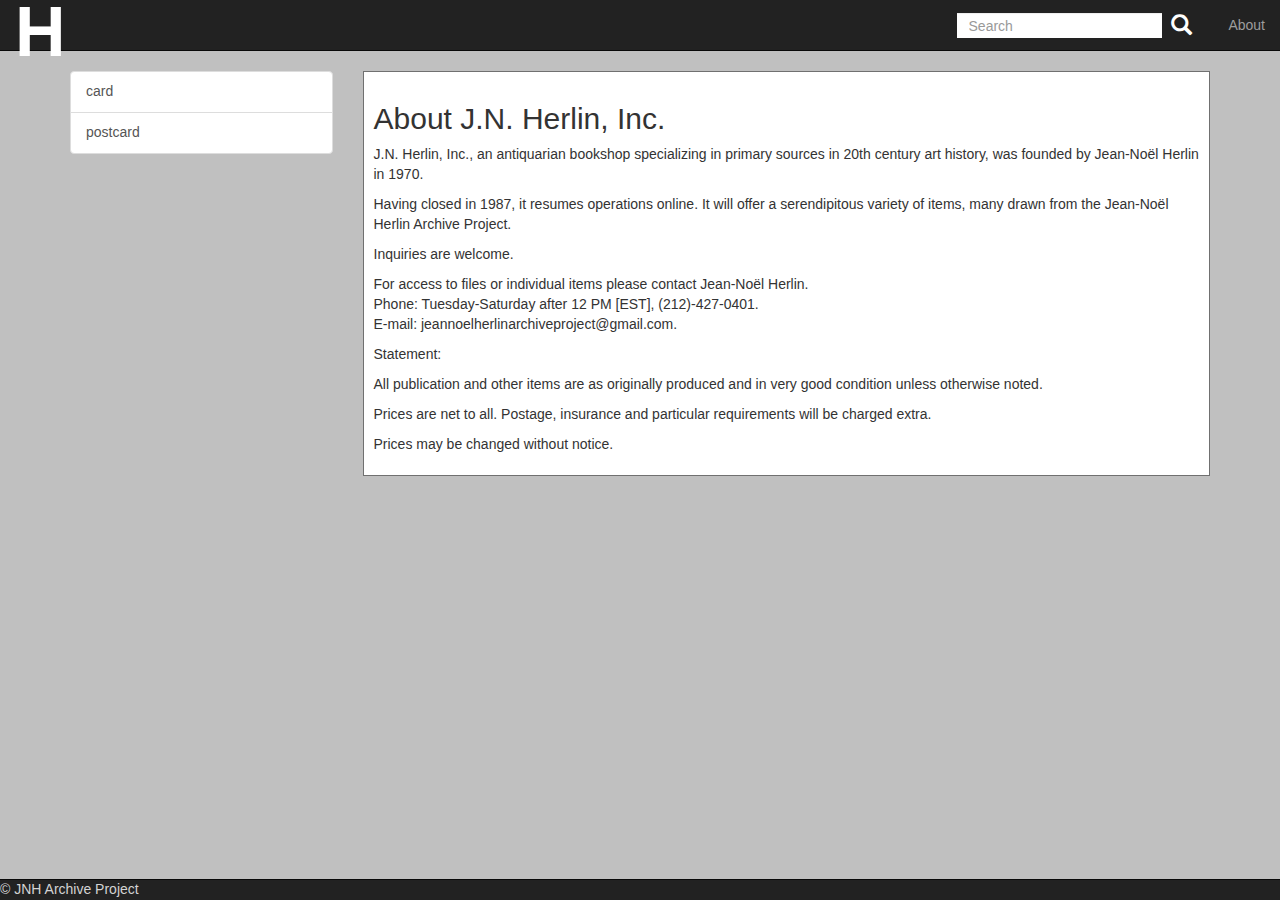
==== about/index.html @ fe05dbe8 "Built jnh-archive-project from commit 11431ac on branch gh-pages" ====
<!DOCTYPE html><html class=no-js><head><meta charset=utf-8><meta http-equiv=X-UA-Compatible content="IE=edge"><title>About J.N. Herlin, Inc.</title><meta name=description content=""><meta name=viewport content="width=device-width,initial-scale=1"><!-- Place favicon.ico and apple-touch-icon(s) in the root directory --><link rel=stylesheet href=/css/main.3810.css><script src=/js/head-scripts.d1e4.js></script></head><body><!--[if lt IE 8]>
        <p class="browsehappy">You are using an <strong>outdated</strong> browser. Please <a href="http://browsehappy.com/">upgrade your browser</a> to improve your experience.</p>
    <![endif]--><nav class="navbar navbar-inverse navbar-static-top"><div class=container-fluid><div class=navbar-header><button type=button class="navbar-toggle collapsed" data-toggle=collapse data-target=#bs-example-navbar-collapse-1><span class=sr-only>Toggle navigation</span> <span class=icon-bar></span> <span class=icon-bar></span> <span class=icon-bar></span></button><!--a href="/"><span class="glyphicon glyphicon-home" aria-hidden="true"></span></a--> <a href="/"><h1 class=navbar-brand>H</h1></a></div><div class="collapse navbar-collapse" id=bs-example-navbar-collapse-1><ul class="nav navbar-nav navbar-right"><li><form class="navbar-form navbar-left" role=search><div class=form-group><input id=search-input class=form-control placeholder=Search> <button type=submit><span class="glyphicon glyphicon-search white dkgray" aria-label=submit></span></button></div></form></li><li><a href=/about class="" role="">About</a></li><!--li><a href="#" class="btn btn-white btn-med active" role="button"><span><i class="fa fa-twitter"></i></span></a></li--></ul></div></div></nav><!--/Begin container--><div class=container><!-- Cards section --><section><div class=row><div class="col-md-3 cat"><div class=list-group><a class=list-group-item href=card>card</a> <a class=list-group-item href=postcard>postcard</a></div></div><div class=col-md-9><article class=archive-card><h2>About J.N. Herlin, Inc.</h2><p>J.N. Herlin, Inc., an antiquarian bookshop specializing in primary sources in 20th century art history, was founded by Jean-Noël Herlin in 1970.</p><p>Having closed in 1987, it resumes operations online. It will offer a serendipitous variety of items, many drawn from the Jean-Noël Herlin Archive Project.</p><p>Inquiries are welcome.</p><p>For access to files or individual items please contact Jean-Noël Herlin.<br>Phone: Tuesday-Saturday after 12 PM [EST], (212)-427-0401.<br>E-mail: jeannoelherlinarchiveproject@gmail.com.</p><p>Statement:</p><p>All publication and other items are as originally produced and in very good condition unless otherwise noted.</p><p>Prices are net to all. Postage, insurance and particular requirements will be charged extra.</p><p>Prices may be changed without notice.</p></article></div></div></section><div class=clearfix></div><footer class="navbar navbar-inverse navbar-fixed-bottom">&copy; JNH Archive Project</footer></div><!--/end container--><script src=//ajax.googleapis.com/ajax/libs/jquery/1.10.2/jquery.min.js></script><script>window.jQuery || document.write('<script src="/_bower_components/jquery/jquery.min.js"><\/script>')</script><script src=/js/script.2b8e.js></script><!-- Google Analytics: change UA-XXXXX-X to be your site's ID. --><script>(function(b,o,i,l,e,r){b.GoogleAnalyticsObject=l;b[l]||(b[l]=
  function(){(b[l].q=b[l].q||[]).push(arguments)});b[l].l=+new Date;
  e=o.createElement(i);r=o.getElementsByTagName(i)[0];
  e.src='//www.google-analytics.com/analytics.js';
  r.parentNode.insertBefore(e,r)}(window,document,'script','ga'));
  ga('create','UA-XXXXX-X');ga('send','pageview');</script></body></html>
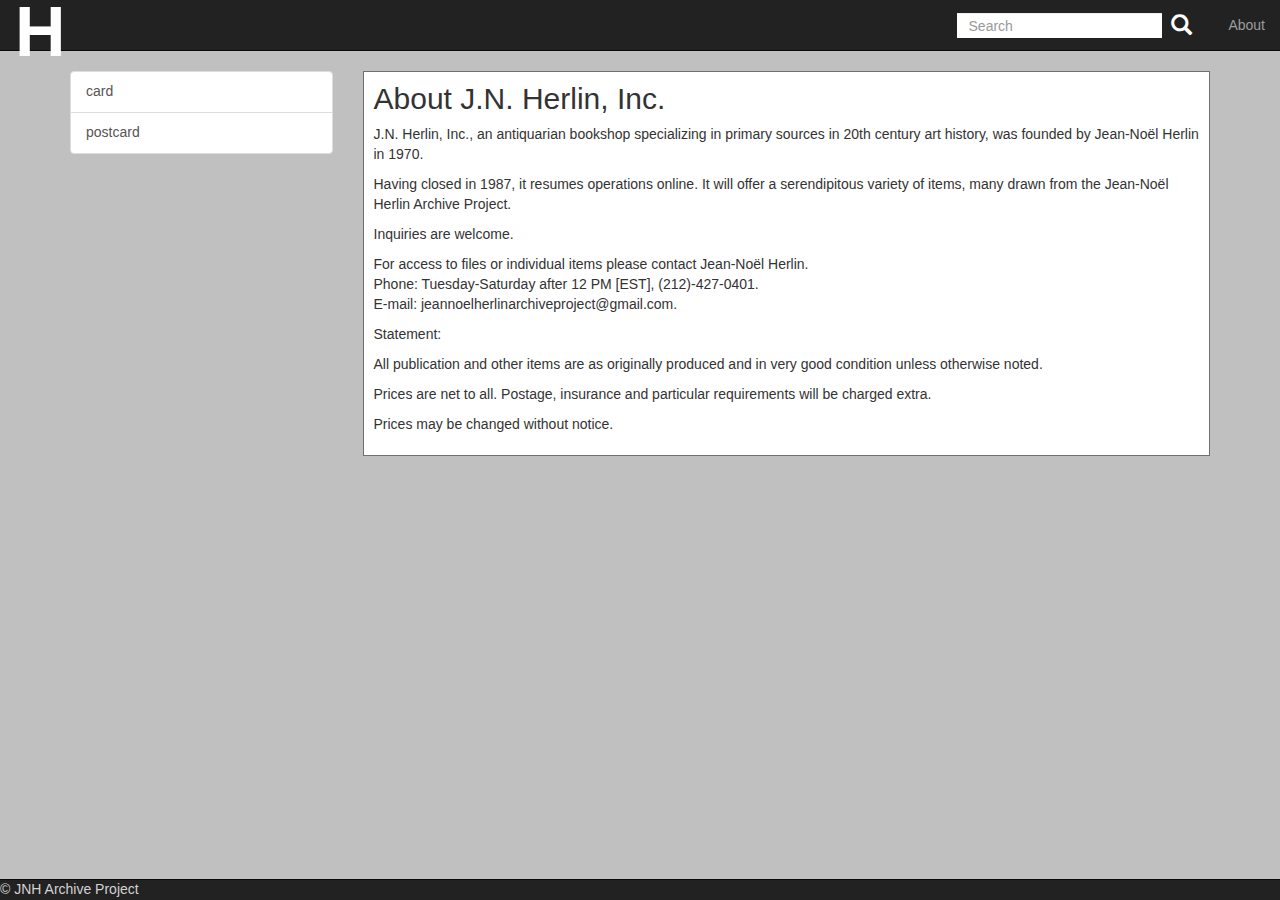
==== commit f6bd9f22: "Built jnh-archive-project from commit 11431ac on branch gh-pages" ====
--- a/about/index.html
+++ b/about/index.html
@@ -1,4 +1,4 @@
-<!DOCTYPE html><html class=no-js><head><meta charset=utf-8><meta http-equiv=X-UA-Compatible content="IE=edge"><title>About J.N. Herlin, Inc.</title><meta name=description content=""><meta name=viewport content="width=device-width,initial-scale=1"><!-- Place favicon.ico and apple-touch-icon(s) in the root directory --><link rel=stylesheet href=/css/main.3810.css><script src=/js/head-scripts.d1e4.js></script></head><body><!--[if lt IE 8]>
+<!DOCTYPE html><html class=no-js><head><meta charset=utf-8><meta http-equiv=X-UA-Compatible content="IE=edge"><title>About J.N. Herlin, Inc.</title><meta name=description content=""><meta name=viewport content="width=device-width,initial-scale=1"><!-- Place favicon.ico and apple-touch-icon(s) in the root directory --><link rel=stylesheet href=/css/main.8133.css><script src=/js/head-scripts.d1e4.js></script></head><body><!--[if lt IE 8]>
         <p class="browsehappy">You are using an <strong>outdated</strong> browser. Please <a href="http://browsehappy.com/">upgrade your browser</a> to improve your experience.</p>
     <![endif]--><nav class="navbar navbar-inverse navbar-static-top"><div class=container-fluid><div class=navbar-header><button type=button class="navbar-toggle collapsed" data-toggle=collapse data-target=#bs-example-navbar-collapse-1><span class=sr-only>Toggle navigation</span> <span class=icon-bar></span> <span class=icon-bar></span> <span class=icon-bar></span></button><!--a href="/"><span class="glyphicon glyphicon-home" aria-hidden="true"></span></a--> <a href="/"><h1 class=navbar-brand>H</h1></a></div><div class="collapse navbar-collapse" id=bs-example-navbar-collapse-1><ul class="nav navbar-nav navbar-right"><li><form class="navbar-form navbar-left" role=search><div class=form-group><input id=search-input class=form-control placeholder=Search> <button type=submit><span class="glyphicon glyphicon-search white dkgray" aria-label=submit></span></button></div></form></li><li><a href=/about class="" role="">About</a></li><!--li><a href="#" class="btn btn-white btn-med active" role="button"><span><i class="fa fa-twitter"></i></span></a></li--></ul></div></div></nav><!--/Begin container--><div class=container><!-- Cards section --><section><div class=row><div class="col-md-3 cat"><div class=list-group><a class=list-group-item href=card>card</a> <a class=list-group-item href=postcard>postcard</a></div></div><div class=col-md-9><article class=archive-card><h2>About J.N. Herlin, Inc.</h2><p>J.N. Herlin, Inc., an antiquarian bookshop specializing in primary sources in 20th century art history, was founded by Jean-Noël Herlin in 1970.</p><p>Having closed in 1987, it resumes operations online. It will offer a serendipitous variety of items, many drawn from the Jean-Noël Herlin Archive Project.</p><p>Inquiries are welcome.</p><p>For access to files or individual items please contact Jean-Noël Herlin.<br>Phone: Tuesday-Saturday after 12 PM [EST], (212)-427-0401.<br>E-mail: jeannoelherlinarchiveproject@gmail.com.</p><p>Statement:</p><p>All publication and other items are as originally produced and in very good condition unless otherwise noted.</p><p>Prices are net to all. Postage, insurance and particular requirements will be charged extra.</p><p>Prices may be changed without notice.</p></article></div></div></section><div class=clearfix></div><footer class="navbar navbar-inverse navbar-fixed-bottom">&copy; JNH Archive Project</footer></div><!--/end container--><script src=//ajax.googleapis.com/ajax/libs/jquery/1.10.2/jquery.min.js></script><script>window.jQuery || document.write('<script src="/_bower_components/jquery/jquery.min.js"><\/script>')</script><script src=/js/script.2b8e.js></script><!-- Google Analytics: change UA-XXXXX-X to be your site's ID. --><script>(function(b,o,i,l,e,r){b.GoogleAnalyticsObject=l;b[l]||(b[l]=
   function(){(b[l].q=b[l].q||[]).push(arguments)});b[l].l=+new Date;
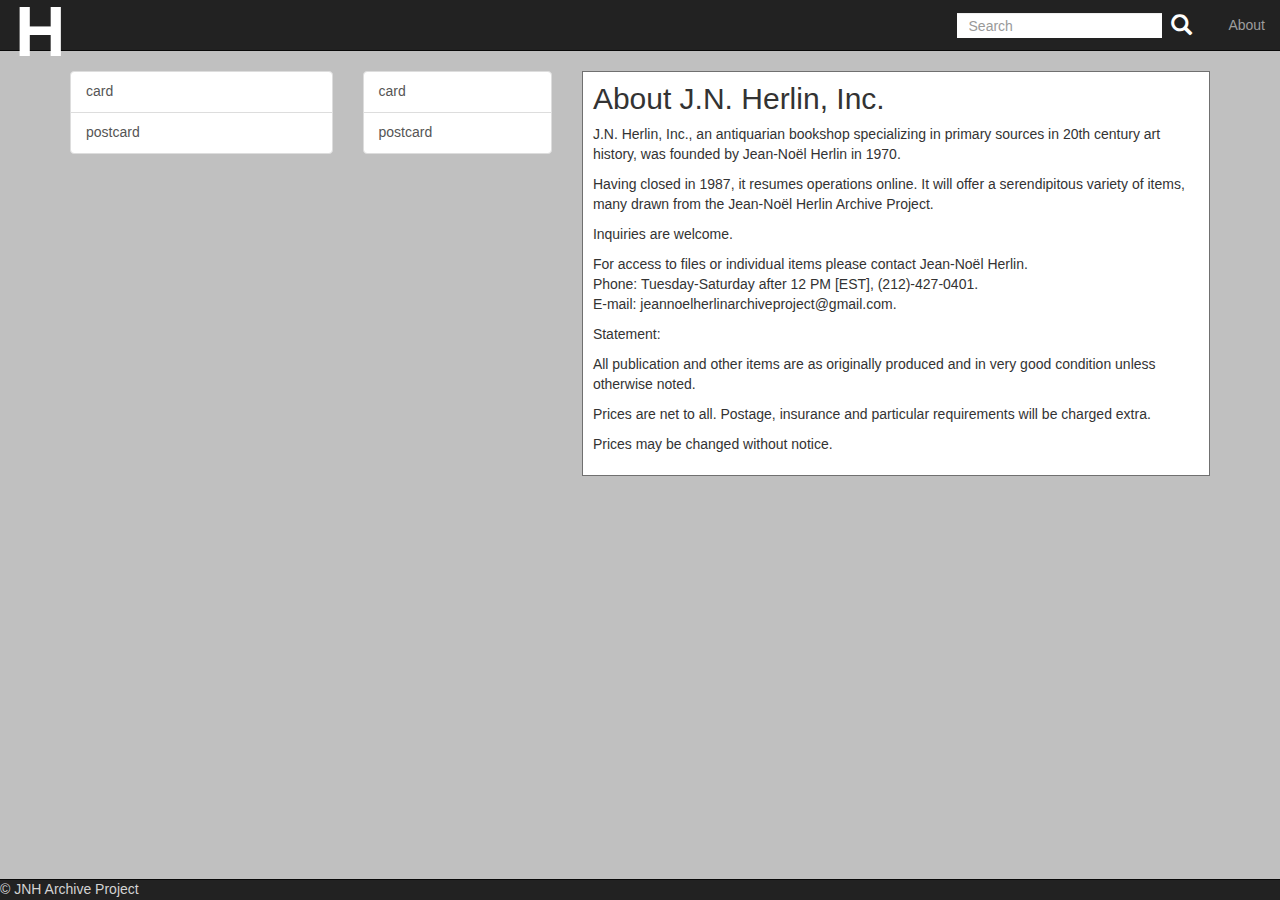
==== commit ab9ce4b9: "Built jnh-archive-project from commit 11431ac on branch gh-pages" ====
--- a/about/index.html
+++ b/about/index.html
@@ -1,6 +1,47 @@
 <!DOCTYPE html><html class=no-js><head><meta charset=utf-8><meta http-equiv=X-UA-Compatible content="IE=edge"><title>About J.N. Herlin, Inc.</title><meta name=description content=""><meta name=viewport content="width=device-width,initial-scale=1"><!-- Place favicon.ico and apple-touch-icon(s) in the root directory --><link rel=stylesheet href=/css/main.8133.css><script src=/js/head-scripts.d1e4.js></script></head><body><!--[if lt IE 8]>
         <p class="browsehappy">You are using an <strong>outdated</strong> browser. Please <a href="http://browsehappy.com/">upgrade your browser</a> to improve your experience.</p>
-    <![endif]--><nav class="navbar navbar-inverse navbar-static-top"><div class=container-fluid><div class=navbar-header><button type=button class="navbar-toggle collapsed" data-toggle=collapse data-target=#bs-example-navbar-collapse-1><span class=sr-only>Toggle navigation</span> <span class=icon-bar></span> <span class=icon-bar></span> <span class=icon-bar></span></button><!--a href="/"><span class="glyphicon glyphicon-home" aria-hidden="true"></span></a--> <a href="/"><h1 class=navbar-brand>H</h1></a></div><div class="collapse navbar-collapse" id=bs-example-navbar-collapse-1><ul class="nav navbar-nav navbar-right"><li><form class="navbar-form navbar-left" role=search><div class=form-group><input id=search-input class=form-control placeholder=Search> <button type=submit><span class="glyphicon glyphicon-search white dkgray" aria-label=submit></span></button></div></form></li><li><a href=/about class="" role="">About</a></li><!--li><a href="#" class="btn btn-white btn-med active" role="button"><span><i class="fa fa-twitter"></i></span></a></li--></ul></div></div></nav><!--/Begin container--><div class=container><!-- Cards section --><section><div class=row><div class="col-md-3 cat"><div class=list-group><a class=list-group-item href=card>card</a> <a class=list-group-item href=postcard>postcard</a></div></div><div class=col-md-9><article class=archive-card><h2>About J.N. Herlin, Inc.</h2><p>J.N. Herlin, Inc., an antiquarian bookshop specializing in primary sources in 20th century art history, was founded by Jean-Noël Herlin in 1970.</p><p>Having closed in 1987, it resumes operations online. It will offer a serendipitous variety of items, many drawn from the Jean-Noël Herlin Archive Project.</p><p>Inquiries are welcome.</p><p>For access to files or individual items please contact Jean-Noël Herlin.<br>Phone: Tuesday-Saturday after 12 PM [EST], (212)-427-0401.<br>E-mail: jeannoelherlinarchiveproject@gmail.com.</p><p>Statement:</p><p>All publication and other items are as originally produced and in very good condition unless otherwise noted.</p><p>Prices are net to all. Postage, insurance and particular requirements will be charged extra.</p><p>Prices may be changed without notice.</p></article></div></div></section><div class=clearfix></div><footer class="navbar navbar-inverse navbar-fixed-bottom">&copy; JNH Archive Project</footer></div><!--/end container--><script src=//ajax.googleapis.com/ajax/libs/jquery/1.10.2/jquery.min.js></script><script>window.jQuery || document.write('<script src="/_bower_components/jquery/jquery.min.js"><\/script>')</script><script src=/js/script.2b8e.js></script><!-- Google Analytics: change UA-XXXXX-X to be your site's ID. --><script>(function(b,o,i,l,e,r){b.GoogleAnalyticsObject=l;b[l]||(b[l]=
+    <![endif]--><nav class="navbar navbar-inverse navbar-static-top"><div class=container-fluid><div class=navbar-header><button type=button class="navbar-toggle collapsed" data-toggle=collapse data-target=#bs-example-navbar-collapse-1><span class=sr-only>Toggle navigation</span> <span class=icon-bar></span> <span class=icon-bar></span> <span class=icon-bar></span></button><!--a href="/"><span class="glyphicon glyphicon-home" aria-hidden="true"></span></a--> <a href="/"><h1 class=navbar-brand>H</h1></a></div><div class="collapse navbar-collapse" id=bs-example-navbar-collapse-1><ul class="nav navbar-nav navbar-right"><li><form class="navbar-form navbar-left" role=search><div class=form-group><input id=search-input class=form-control placeholder=Search> <button type=submit><span class="glyphicon glyphicon-search white dkgray" aria-label=submit></span></button></div></form></li><li><a href=/about class="" role="">About</a></li><!--li><a href="#" class="btn btn-white btn-med active" role="button"><span><i class="fa fa-twitter"></i></span></a></li--></ul></div></div></nav><!--/Begin container--><div class=container><!-- Optional feature section 1 --><section><!--h1>Featured content</h1>
+
+<div class="jumbotron">
+	
+<p>Use with content you may want to feature or not and could also be an image carousel</p>
+
+<a href="#" class="thumbnail">
+	<img src="/img/download.b227.svg" height="auto" width="100%" alt="Feature image alt text">
+</a>
+ 	
+<a class="btn btn-black btn-lg" href="#" role="button">Learn more</a>
+</div--><!--div id="carousel-example-generic" class="carousel slide" data-ride="carousel">
+  <ol class="carousel-indicators">
+    <li data-target="#carousel-example-generic" data-slide-to="0" class="active"></li>
+    <li data-target="#carousel-example-generic" data-slide-to="1"></li>
+    <li data-target="#carousel-example-generic" data-slide-to="2"></li>
+  </ol>
+
+  <div class="carousel-inner" role="listbox">
+    <div class="item active">
+      <img src="/img/download.b227.svg" height="auto" width="100%" alt="Feature image alt text">
+      <div class="carousel-caption">
+        Caption
+      </div>
+    </div>
+    <div class="item">
+      <img src="/img/download.b227.svg" height="auto" width="100%" alt="Feature image alt text">
+      <div class="carousel-caption">
+        Caption
+      </div>
+    </div>
+  </div>
+
+  <a class="left carousel-control" href="#carousel-example-generic" role="button" data-slide="prev">
+    <span class="glyphicon glyphicon-chevron-left" aria-hidden="true"></span>
+    <span class="sr-only">Previous</span>
+  </a>
+  <a class="right carousel-control" href="#carousel-example-generic" role="button" data-slide="next">
+    <span class="glyphicon glyphicon-chevron-right" aria-hidden="true"></span>
+    <span class="sr-only">Next</span>
+  </a>
+</div--></section><section><div class=row><div class="col-md-3 cat"><div class=list-group><a class=list-group-item href=card>card</a> <a class=list-group-item href=postcard>postcard</a></div></div><!-- Begin cards section --><div class=col-md-9><!-- Cards section --><section><div class=row><div class="col-md-3 cat"><div class=list-group><a class=list-group-item href=card>card</a> <a class=list-group-item href=postcard>postcard</a></div></div><div class=col-md-9><article class=archive-card><h2>About J.N. Herlin, Inc.</h2><p>J.N. Herlin, Inc., an antiquarian bookshop specializing in primary sources in 20th century art history, was founded by Jean-Noël Herlin in 1970.</p><p>Having closed in 1987, it resumes operations online. It will offer a serendipitous variety of items, many drawn from the Jean-Noël Herlin Archive Project.</p><p>Inquiries are welcome.</p><p>For access to files or individual items please contact Jean-Noël Herlin.<br>Phone: Tuesday-Saturday after 12 PM [EST], (212)-427-0401.<br>E-mail: jeannoelherlinarchiveproject@gmail.com.</p><p>Statement:</p><p>All publication and other items are as originally produced and in very good condition unless otherwise noted.</p><p>Prices are net to all. Postage, insurance and particular requirements will be charged extra.</p><p>Prices may be changed without notice.</p></article></div></div></section><div class=clearfix></div></div></div></section><div class=clearfix></div><footer class="navbar navbar-inverse navbar-fixed-bottom">&copy; JNH Archive Project</footer></div><!--/end container--><script src=//ajax.googleapis.com/ajax/libs/jquery/1.10.2/jquery.min.js></script><script>window.jQuery || document.write('<script src="/_bower_components/jquery/jquery.min.js"><\/script>')</script><script src=/js/script.2b8e.js></script><!-- Google Analytics: change UA-XXXXX-X to be your site's ID. --><script>(function(b,o,i,l,e,r){b.GoogleAnalyticsObject=l;b[l]||(b[l]=
   function(){(b[l].q=b[l].q||[]).push(arguments)});b[l].l=+new Date;
   e=o.createElement(i);r=o.getElementsByTagName(i)[0];
   e.src='//www.google-analytics.com/analytics.js';
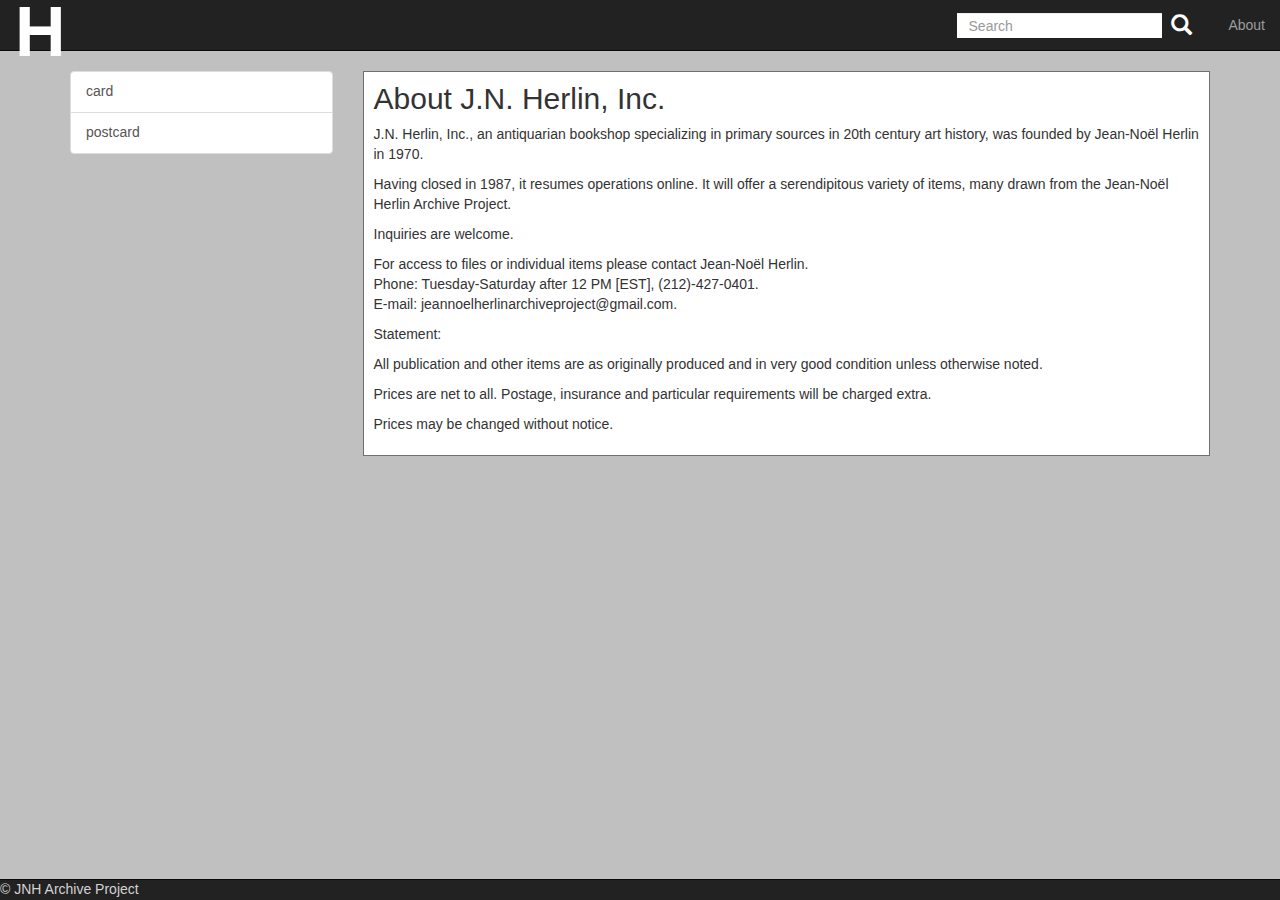
==== commit 06805c4b: "Built jnh-archive-project from commit 11431ac on branch gh-pages" ====
--- a/about/index.html
+++ b/about/index.html
@@ -41,7 +41,7 @@
     <span class="glyphicon glyphicon-chevron-right" aria-hidden="true"></span>
     <span class="sr-only">Next</span>
   </a>
-</div--></section><section><div class=row><div class="col-md-3 cat"><div class=list-group><a class=list-group-item href=card>card</a> <a class=list-group-item href=postcard>postcard</a></div></div><!-- Begin cards section --><div class=col-md-9><!-- Cards section --><section><div class=row><div class="col-md-3 cat"><div class=list-group><a class=list-group-item href=card>card</a> <a class=list-group-item href=postcard>postcard</a></div></div><div class=col-md-9><article class=archive-card><h2>About J.N. Herlin, Inc.</h2><p>J.N. Herlin, Inc., an antiquarian bookshop specializing in primary sources in 20th century art history, was founded by Jean-Noël Herlin in 1970.</p><p>Having closed in 1987, it resumes operations online. It will offer a serendipitous variety of items, many drawn from the Jean-Noël Herlin Archive Project.</p><p>Inquiries are welcome.</p><p>For access to files or individual items please contact Jean-Noël Herlin.<br>Phone: Tuesday-Saturday after 12 PM [EST], (212)-427-0401.<br>E-mail: jeannoelherlinarchiveproject@gmail.com.</p><p>Statement:</p><p>All publication and other items are as originally produced and in very good condition unless otherwise noted.</p><p>Prices are net to all. Postage, insurance and particular requirements will be charged extra.</p><p>Prices may be changed without notice.</p></article></div></div></section><div class=clearfix></div></div></div></section><div class=clearfix></div><footer class="navbar navbar-inverse navbar-fixed-bottom">&copy; JNH Archive Project</footer></div><!--/end container--><script src=//ajax.googleapis.com/ajax/libs/jquery/1.10.2/jquery.min.js></script><script>window.jQuery || document.write('<script src="/_bower_components/jquery/jquery.min.js"><\/script>')</script><script src=/js/script.2b8e.js></script><!-- Google Analytics: change UA-XXXXX-X to be your site's ID. --><script>(function(b,o,i,l,e,r){b.GoogleAnalyticsObject=l;b[l]||(b[l]=
+</div--></section><section><div class=row><div class="col-md-3 cat"><div class=list-group><a class=list-group-item href=card>card</a> <a class=list-group-item href=postcard>postcard</a></div></div><!-- Begin cards section --><div class=col-md-9><article class=archive-card><h2>About J.N. Herlin, Inc.</h2><p>J.N. Herlin, Inc., an antiquarian bookshop specializing in primary sources in 20th century art history, was founded by Jean-Noël Herlin in 1970.</p><p>Having closed in 1987, it resumes operations online. It will offer a serendipitous variety of items, many drawn from the Jean-Noël Herlin Archive Project.</p><p>Inquiries are welcome.</p><p>For access to files or individual items please contact Jean-Noël Herlin.<br>Phone: Tuesday-Saturday after 12 PM [EST], (212)-427-0401.<br>E-mail: jeannoelherlinarchiveproject@gmail.com.</p><p>Statement:</p><p>All publication and other items are as originally produced and in very good condition unless otherwise noted.</p><p>Prices are net to all. Postage, insurance and particular requirements will be charged extra.</p><p>Prices may be changed without notice.</p></article></div></div></section><div class=clearfix></div><footer class="navbar navbar-inverse navbar-fixed-bottom">&copy; JNH Archive Project</footer></div><!--/end container--><script src=//ajax.googleapis.com/ajax/libs/jquery/1.10.2/jquery.min.js></script><script>window.jQuery || document.write('<script src="/_bower_components/jquery/jquery.min.js"><\/script>')</script><script src=/js/script.2b8e.js></script><!-- Google Analytics: change UA-XXXXX-X to be your site's ID. --><script>(function(b,o,i,l,e,r){b.GoogleAnalyticsObject=l;b[l]||(b[l]=
   function(){(b[l].q=b[l].q||[]).push(arguments)});b[l].l=+new Date;
   e=o.createElement(i);r=o.getElementsByTagName(i)[0];
   e.src='//www.google-analytics.com/analytics.js';
